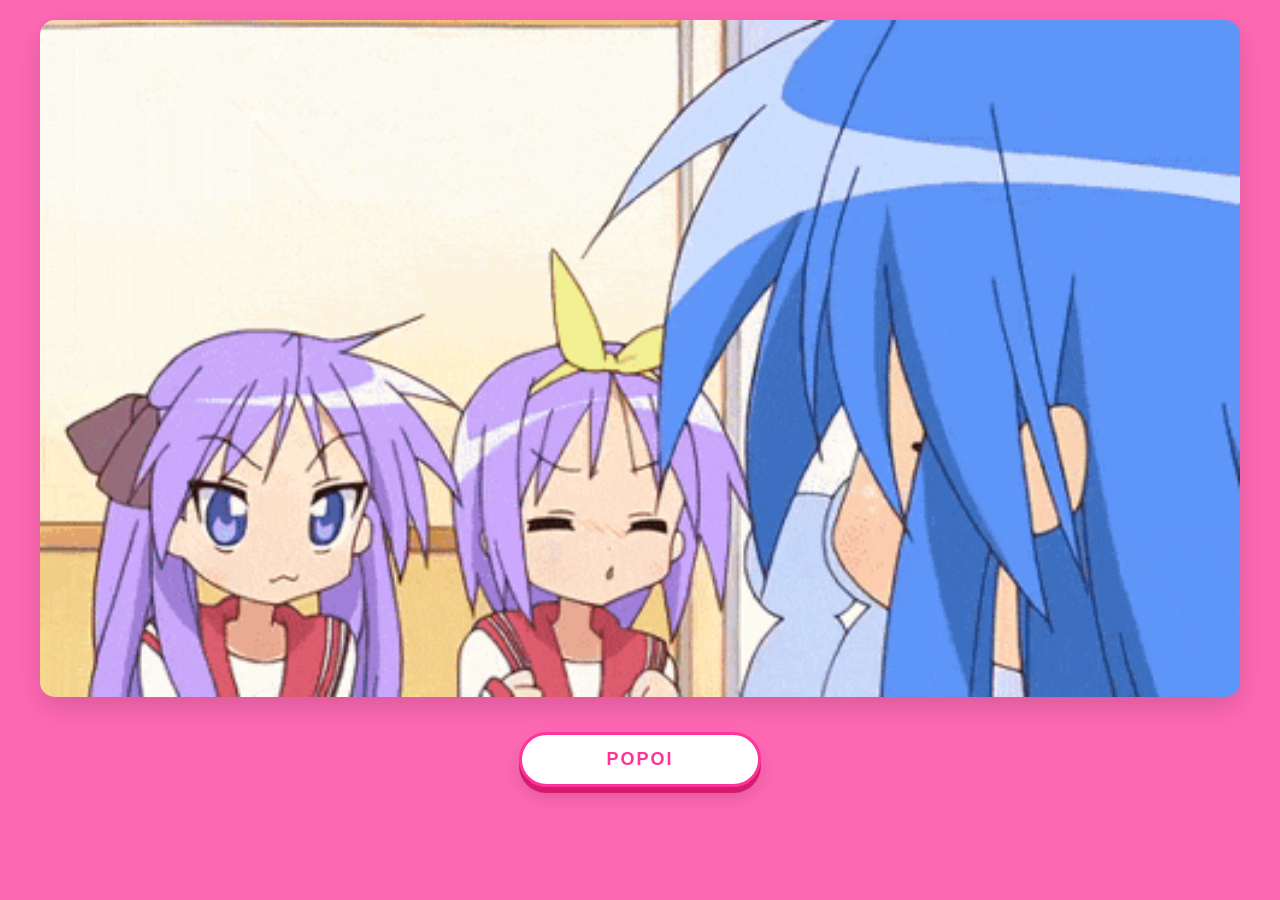
==== Jagermeister/Secret.html @ 22d3d9b9 "Сайтик" ====
<!DOCTYPE html>
<html lang="en">
<head>
    <meta charset="UTF-8">
    <meta name="viewport" content="width=device-width, initial-scale=1.0">
    <title>Document</title>
    <link rel="stylesheet" href="secret balbeses.css">
</head>
<body>
        <div style="text-align: center;">
            <img src="images/konata-lucky-star.gif" width="1200" height="800" style="max-width: 100%; height: auto; border-radius: 15px; box-shadow: 0 10px 30px rgba(0,0,0,0.15);">
        <p>
        <a href="Jagermeister.html" class="btn-popoi">POPOI</a>
        </p>
        </div>
</body>
</html>
---- Jagermeister/secret balbeses.css ----
body {
    background-color: #FF69B4;
    margin: 0;
    padding: 20px;
    font-family: 'Segoe UI', Tahoma, Geneva, Verdana, sans-serif;
}

.btn-popoi {
    display: inline-block;
    min-width: 180px;
    padding: 14px 28px;
    background-color: #ffffff;
    color: #ff3399;
    font-size: 18px;
    font-weight: bold;
    text-decoration: none;
    text-transform: uppercase;
    letter-spacing: 2px;
    border-radius: 50px;
    border: 3px solid #ff3399;
    box-shadow: 0 6px 0 #d61a70, 0 10px 20px rgba(0, 0, 0, 0.15);
    transition: all 0.2s ease;
    cursor: pointer;
    margin-top: 15px;
}

.btn-popoi:hover {
    background-color: #ff3399;
    color: #ffffff;
    box-shadow: 0 4px 0 #d61a70, 0 6px 15px rgba(0, 0, 0, 0.2);
    transform: translateY(2px);
}

.btn-popoi:active {
    box-shadow: 0 0px 0 #d61a70, 0 2px 5px rgba(0, 0, 0, 0.2);
    transform: translateY(6px);
}
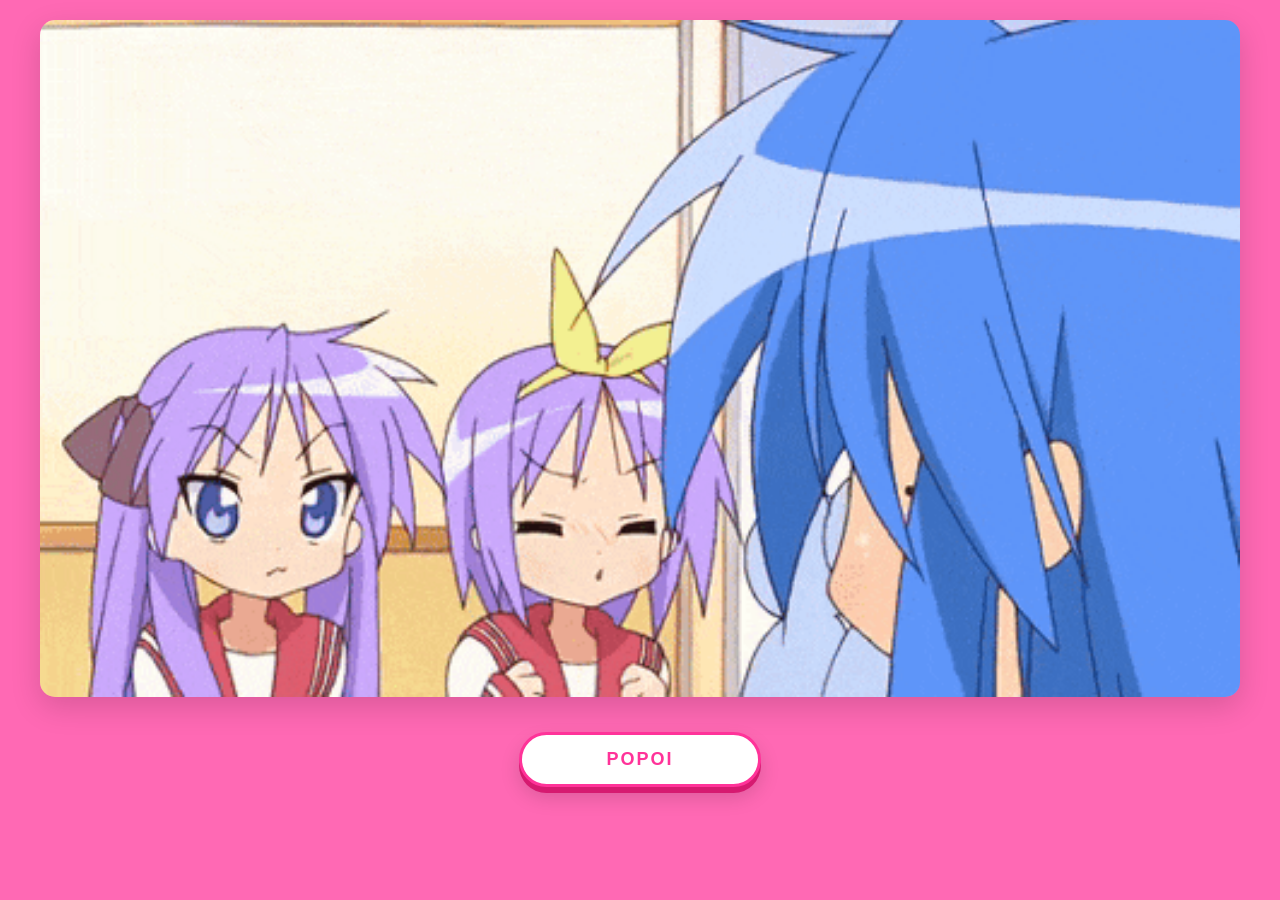
==== commit 86451a51: "123" ====
--- a/Jagermeister/Secret.html
+++ b/Jagermeister/Secret.html
@@ -10,7 +10,7 @@
         <div style="text-align: center;">
             <img src="images/konata-lucky-star.gif" width="1200" height="800" style="max-width: 100%; height: auto; border-radius: 15px; box-shadow: 0 10px 30px rgba(0,0,0,0.15);">
         <p>
-        <a href="Jagermeister.html" class="btn-popoi">POPOI</a>
+        <a href="index.html" class="btn-popoi">POPOI</a>
         </p>
         </div>
 </body>
